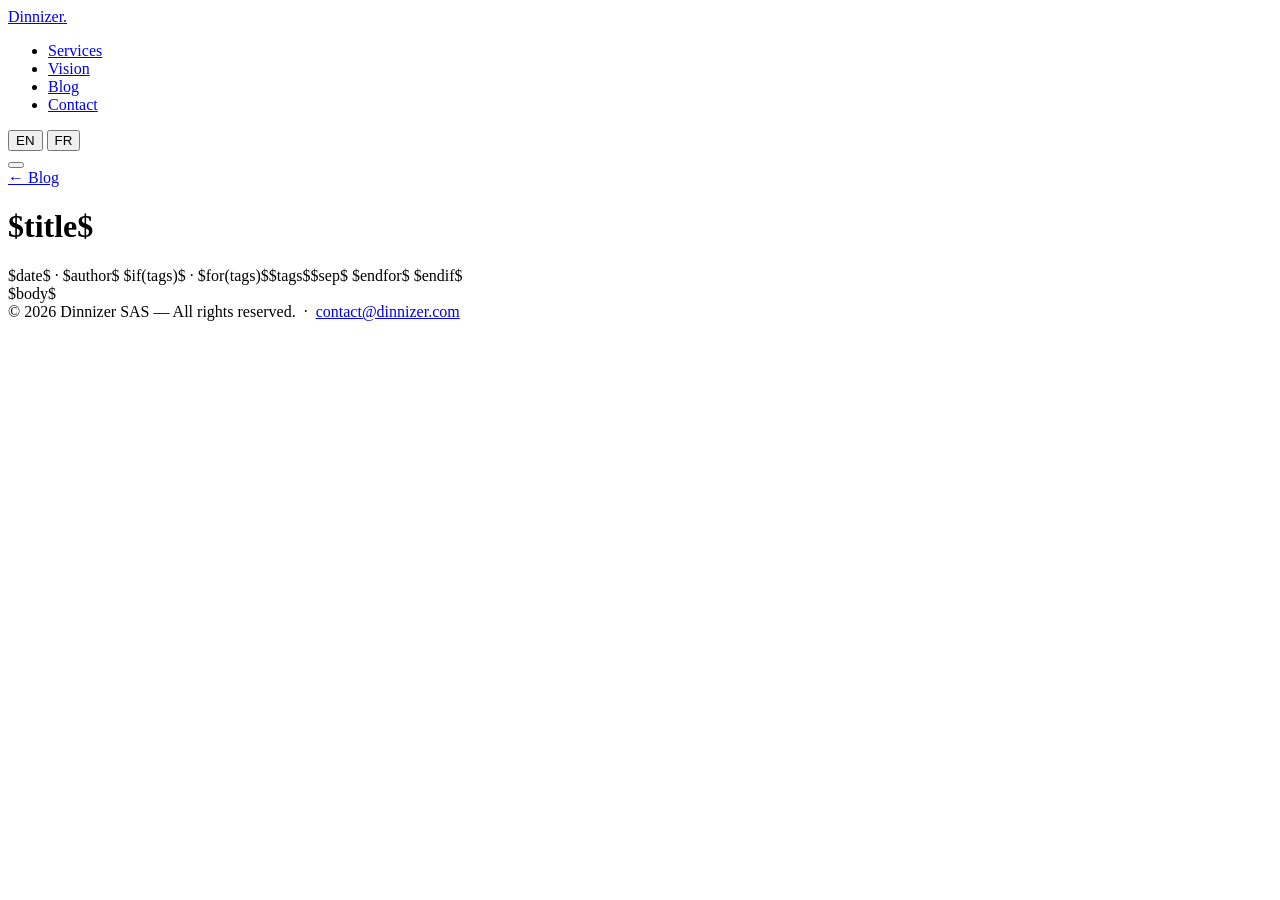
==== templates/blog-post.html @ cef00af8 "Initial public release of www.dinnizer.com Static bilingual (EN/FR) marketing site for Dinnizer SAS " ====
<!DOCTYPE html>
<html lang="$lang$">
<head>
  <meta charset="UTF-8" />
  <meta name="viewport" content="width=device-width, initial-scale=1.0" />
  <meta name="description" content="$excerpt$" />
  <title>$title$ — Dinnizer</title>
  <link rel="stylesheet" href="../../css/style.css" />
  <link rel="icon" href="data:image/svg+xml,<svg xmlns='http://www.w3.org/2000/svg' viewBox='0 0 100 100'><rect width='100' height='100' rx='16' fill='%230D2137'/><text y='.85em' font-size='70' x='15'>D</text></svg>" />
</head>
<body>

<nav>
  <div class="nav-inner">
    <a class="nav-logo" href="../../">Dinnizer<span>.</span></a>
    <ul class="nav-links">
      <li><a href="../../#services">Services</a></li>
      <li><a href="../../#vision">Vision</a></li>
      <li><a href="../">Blog</a></li>
      <li><a href="../../#contact">Contact</a></li>
    </ul>
    <div class="nav-actions">
      <div class="lang-toggle" role="group" aria-label="Language">
        <button data-lang="en" class="active">EN</button>
        <button data-lang="fr">FR</button>
      </div>
      <button class="nav-hamburger" aria-label="Menu">
        <span></span><span></span><span></span>
      </button>
    </div>
  </div>
</nav>

<header class="post-header">
  <div class="container">
    <a href="../" class="post-back">← Blog</a>
    <h1>$title$</h1>
    <div class="post-meta">
      $date$ · $author$
      $if(tags)$
      · $for(tags)$<span class="tag">$tags$</span>$sep$ $endfor$
      $endif$
    </div>
  </div>
</header>

<article class="post-body">
$body$
</article>

<footer>
  <div class="container">
    <span>© 2026 Dinnizer SAS — All rights reserved.</span>
    &nbsp;·&nbsp;
    <a href="mailto:contact@dinnizer.com">contact@dinnizer.com</a>
  </div>
</footer>

<script src="../../js/i18n.js"></script>
</body>
</html>
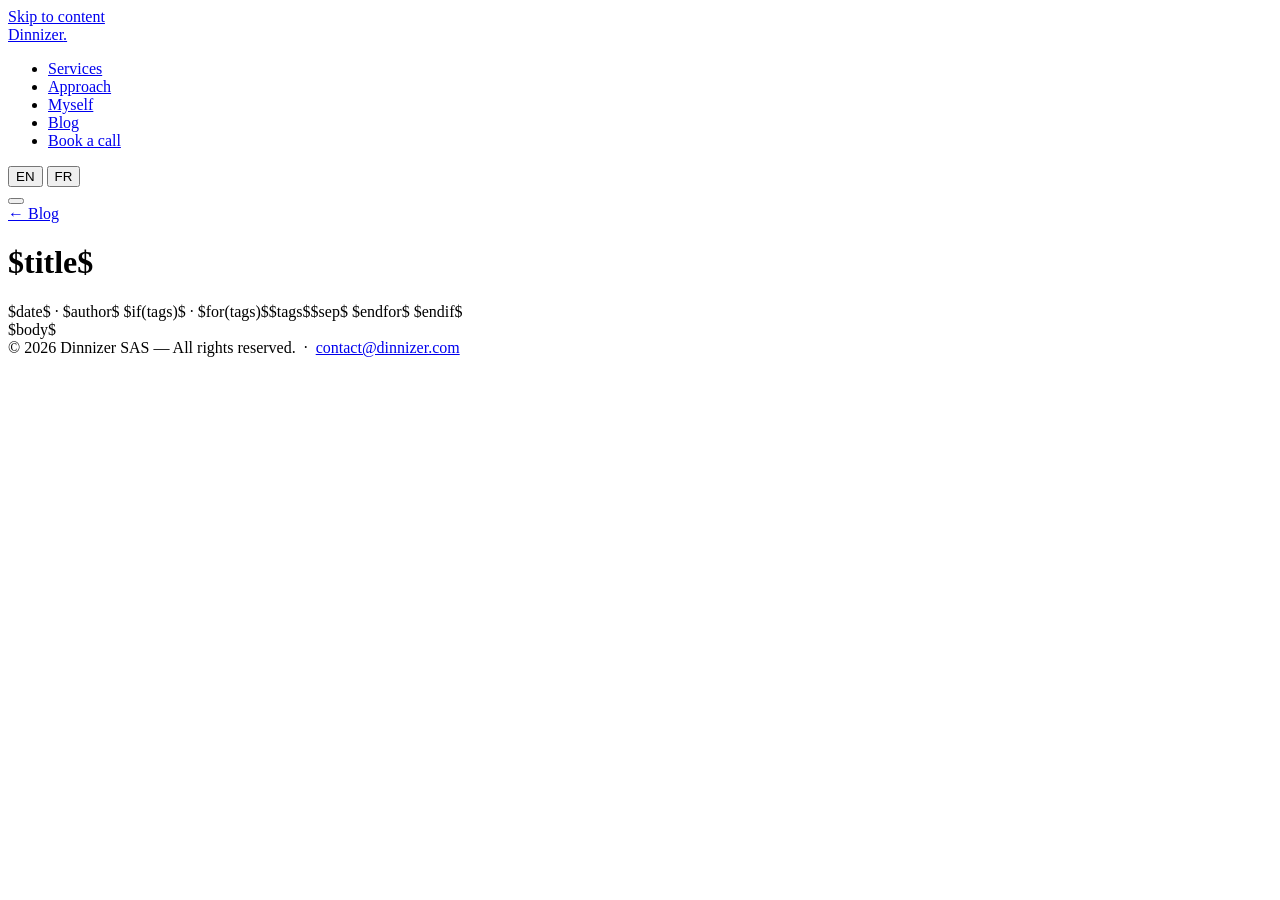
==== commit d7a77608: "Refine website copy, presentation and accessibility" ====
--- a/templates/blog-post.html
+++ b/templates/blog-post.html
@@ -5,32 +5,35 @@
   <meta name="viewport" content="width=device-width, initial-scale=1.0" />
   <meta name="description" content="$excerpt$" />
   <title>$title$ — Dinnizer</title>
-  <link rel="stylesheet" href="../../css/style.css" />
+  <link rel="stylesheet" href="../../css/style.css?v=20260927" />
   <link rel="icon" href="data:image/svg+xml,<svg xmlns='http://www.w3.org/2000/svg' viewBox='0 0 100 100'><rect width='100' height='100' rx='16' fill='%230D2137'/><text y='.85em' font-size='70' x='15'>D</text></svg>" />
 </head>
-<body>
+<body data-content-lang="$lang$">
+<a class="skip-link" href="#main-content" data-i18n="nav.skip">Skip to content</a>
 
 <nav>
   <div class="nav-inner">
     <a class="nav-logo" href="../../">Dinnizer<span>.</span></a>
-    <ul class="nav-links">
-      <li><a href="../../#services">Services</a></li>
-      <li><a href="../../#vision">Vision</a></li>
-      <li><a href="../">Blog</a></li>
-      <li><a href="../../#contact">Contact</a></li>
+    <ul class="nav-links" id="nav-links">
+      <li><a href="../../#services" data-i18n="nav.services">Services</a></li>
+      <li><a href="../../#vision" data-i18n="nav.vision">Approach</a></li>
+      <li><a href="../../#about" data-i18n="nav.about">Myself</a></li>
+      <li><a href="../" data-i18n="nav.blog">Blog</a></li>
+      <li><a href="../../#book" class="nav-book" data-i18n="nav.book">Book a call</a></li>
     </ul>
     <div class="nav-actions">
       <div class="lang-toggle" role="group" aria-label="Language">
-        <button data-lang="en" class="active">EN</button>
-        <button data-lang="fr">FR</button>
+        <button data-lang="en" lang="en" aria-label="English" class="active" aria-pressed="true">EN</button>
+        <button data-lang="fr" lang="fr" aria-label="Français" aria-pressed="false">FR</button>
       </div>
-      <button class="nav-hamburger" aria-label="Menu">
+      <button class="nav-hamburger" aria-label="Menu" aria-expanded="false" aria-controls="nav-links">
         <span></span><span></span><span></span>
       </button>
     </div>
   </div>
 </nav>
 
+<main id="main-content" tabindex="-1">
 <header class="post-header">
   <div class="container">
     <a href="../" class="post-back">← Blog</a>
@@ -47,15 +50,16 @@
 <article class="post-body">
 $body$
 </article>
+</main>
 
 <footer>
   <div class="container">
-    <span>© 2026 Dinnizer SAS — All rights reserved.</span>
+    <span data-i18n="footer.copy">© 2026 Dinnizer SAS — All rights reserved.</span>
     &nbsp;·&nbsp;
     <a href="mailto:contact@dinnizer.com">contact@dinnizer.com</a>
   </div>
 </footer>
 
-<script src="../../js/i18n.js"></script>
+<script src="../../js/i18n.js?v=20260927" defer></script>
 </body>
 </html>
